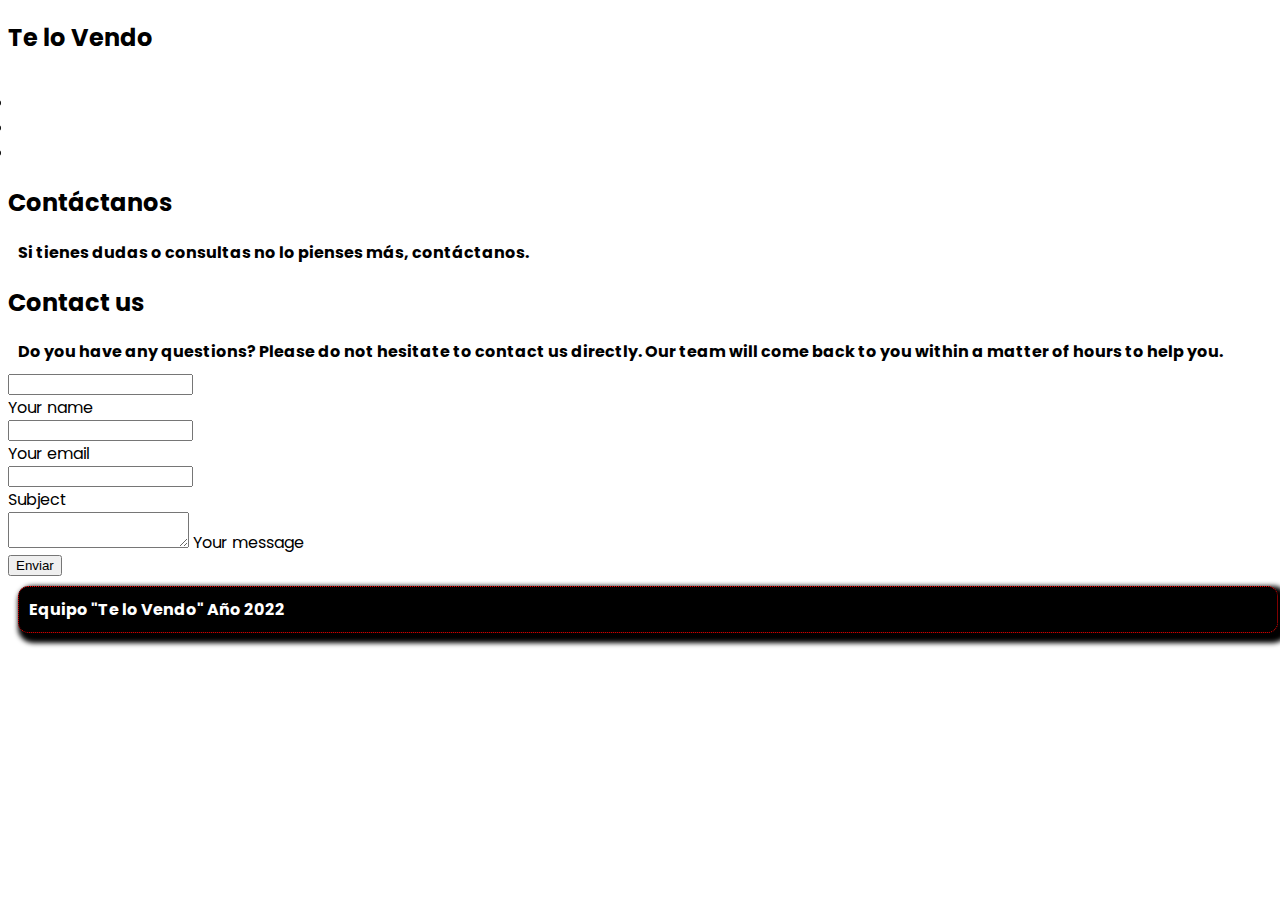
==== contacto.html @ 2a5684f7 "Proyecto Html Css Bootstrap Javascript Validacion" ====
<!-- Integrantes: Carlos Rozas, Carlos Vasquez, Augusto Reyes, Carlos Toledo -->  
  <!DOCTYPE html>
  <html lang="es">
    <head>
      <meta charset="UTF-8" />
      <meta http-equiv="X-UA-Compatible" content="IE=edge" />
      <meta name="viewport" content="width=device-width, initial-scale=1.0" />
      <title>Te Lo Vendo</title>
      <link href="https://fonts.googleapis.com/css2?family=Poppins:wght@200&display=swap" rel="stylesheet">
      <link rel="stylesheet" href="https://cdn.jsdelivr.net/npm/bootstrap@4.6.1/dist/css/bootstrap.min.css" integrity="sha384-zCbKRCUGaJDkqS1kPbPd7TveP5iyJE0EjAuZQTgFLD2ylzuqKfdKlfG/eSrtxUkn" crossorigin="anonymous">
      <link rel="stylesheet" href="./assets/css/style.css" />
      <link rel="stylesheet" href="./assets/css/media.css" />
    </head>
    <body>
      <header>
          <h2>Te lo Vendo</h2>
      </header>
      <!-- Sección menu de navegación -->
        <nav class="navbar navbar-dark bg-dark">
          <div>
            <ul class="menu_navegacion">
              <li><a class="mover" href="index.html">INICIO</a></li>
              <li><a class="mover" href="index.html#somos__id">QUIENES SOMOS</a></li>
              <li><a class="mover" href="contacto.html">CONTACTO</a></li>
            </ul> 
          </div>
        </nav>
      </section>
      <!-- Fin Sección menu de navegación -->
      <!--Sección de Formulario -->
      <section class="container"> 
        <article>
          <section class="mb-4">
            <!--Section heading-->
            <h2 class="h1-responsive font-weight-bold text-center my-4">Contáctanos</h2>
            <!--Section description-->
            <p class="text-center w-responsive mx-auto mb-5">Si tienes dudas o consultas no lo pienses más, contáctanos.</p>
            <div class="row">
              <!--Grid column-->
              <div class="col-md-9 mb-md-0 mb-5">
                <!--Section: Contact v.2-->
<section class="mb-4">

  <!--Section heading-->
  <h2 class="h1-responsive font-weight-bold text-center my-4">Contact us</h2>
  <!--Section description-->
  <p class="text-center w-responsive mx-auto mb-5">Do you have any questions? Please do not hesitate to contact us directly. Our team will come back to you within
      a matter of hours to help you.</p>

  <div class="row">

      <!--Grid column-->
      <div class="col-md-9 mb-md-0 mb-5">
          <form id="contact-form" name="contact-form" action="contacto.html" method="GET">

              <!--Grid row-->
              <div class="row">

                  <!--Grid column-->
                  <div class="col-md-6">
                      <div class="md-form mb-0">
                          <input type="text" id="name" name="name" class="form-control">
                          <label for="name" class="">Your name</label>
                      </div>
                  </div>
                  <!--Grid column-->

                  <!--Grid column-->
                  <div class="col-md-6">
                      <div class="md-form mb-0">
                          <input type="text" id="email" name="email" class="form-control">
                          <label for="email" class="">Your email</label>
                      </div>
                  </div>
                  <!--Grid column-->

              </div>
              <!--Grid row-->

              <!--Grid row-->
              <div class="row">
                  <div class="col-md-12">
                      <div class="md-form mb-0">
                          <input type="text" id="subject" name="subject" class="form-control">
                          <label for="subject" class="">Subject</label>
                      </div>
                  </div>
              </div>
              <!--Grid row-->

              <!--Grid row-->
              <div class="row">

                  <!--Grid column-->
                  <div class="col-md-12">

                      <div class="md-form">
                          <textarea type="text" id="message" name="message" rows="2" class="form-control md-textarea"></textarea>
                          <label for="message">Your message</label>
                      </div>

                  </div>
              </div>
              <!--Grid row-->
              <div class="text-center text-md-left">
                <input type="submit" value="Enviar" class="btn btn-primary">
              </div>
            <div class="status"></div>
          </form>
      </div>
      <!--Grid column-->
  </div>

</section>
<!--Section: Contact v.2-->
              </div>
      <!--Grid column-->
            </div>
          </section>
      <!--Section: Contact v.2-->
        </article>
      </section>
      <!-- Fin de Sección de Formulario -->  
      <!-- footer -->
      <footer class="footer_config">
        <p>Equipo "Te lo Vendo" Año 2022</p>
      </footer>
      <script src="https://cdn.jsdelivr.net/npm/jquery@3.5.1/dist/jquery.slim.min.js" integrity="sha384-DfXdz2htPH0lsSSs5nCTpuj/zy4C+OGpamoFVy38MVBnE+IbbVYUew+OrCXaRkfj" crossorigin="anonymous"></script>
      <script src="https://cdn.jsdelivr.net/npm/bootstrap@4.6.1/dist/js/bootstrap.bundle.min.js" integrity="sha384-fQybjgWLrvvRgtW6bFlB7jaZrFsaBXjsOMm/tB9LTS58ONXgqbR9W8oWht/amnpF" crossorigin="anonymous"></script>
      <script src="./assets/js/funciones.js"></script>
    </body>
</html>
---- assets/css/style.css ----
*{
    box-sizing:border-box;
}
/* FUENTE DE LETRA DEL BODY */
body{
font-family: 'Poppins', sans-serif;;
width:100%;
}
h1,h2,p{
    font-weight:bold;
}
/* FUENTE DE LETRA DEL NAV */
/*nav {
font-family: 'Lucida Sans', 'Lucida Sans Regular', 'Lucida Grande', 'Lucida Sans Unicode', Geneva, Verdana, sans-serif;
color: white;
}*/
/*Es un pseudoelemnto para cambiar de color LOS LINK a */
a.mover:hover{
background-color:rgb(223, 174, 62);
border-radius: 35px;
}
/* Clase para poner COLOR a un TITULO */
.algomas{
    color: chocolate;
}
/* COLOR EN LA CAJA DE DIV DE NAVEGACION Y CONFIGURACION DE BORDES Y COLOR DE FONDO  */
/*div {
    background-color: chartreuse;
    border:1px dotted red;
    border-radius: 10px;
    box-shadow: 5px 5px 5px 5px #000;
    transform:rotate(0deg);
    margin: 20px;
}*/
/* MENU DE NAVEGACION */

.linea{
    display: inline;
    
}
.linea a{
    color: white;
}

.derecho{
    float: right;
}
.menu_navegacion a{
    padding:5px;
    color:rgb(255, 255, 255);
    

}

/* ARTICULO SOMOS */
.article_somos{
    text-align: center;
    background-color: rgb(238, 164, 164);
    transform:rotate(0deg);

}
ul,li.linea{
    padding-top: 15px;
    padding-left: 5px;

}

/* FORMULARIO DEL EJERCICIO*/
.form_principal{
    display:inline-block;
    border: 10px double;
    margin-right:20px;
}
/*IMPUT DEL FORMULARIO */
.block1,input{
    display:block;  
}
/* CONFIGURACION DEL CARUSEL O SLIDER */

/* COLOR DEL FOOTER */
footer{
background-color: rgb(0, 0, 0);
}
footer p{
    color: rgb(255, 255, 255);
    }
/* CONFIGURACION DEL FOOTER */
.footer_config{
    margin: 20px;
    border:1px dotted red;
    border-radius: 10px;
    box-shadow: 5px 5px 5px 5px #000;
    transform:rotate(0deg);
}
/* CONFIGURACION DEL MARGEN DEL PIE DE PAGINA EN PARRAFO(p) */
.footer_config,p{
    margin:10px;
}
img{
    max-width: 100%;
    height: 100%;
}


.ul a{
    color: white
}

.margen_boton_enviar{
    margin-top: 10px;
}

.overflow_hide{
    overflow: hidden;
}
---- assets/css/media.css ----
* {
    box-sizing: border-box;
}

.row::after {
    content: "";
    clear: both;
    display: table;
}

  /* For mobile phones: */
[class*="col-"] {
    width: 100%;
    
}

@media only screen and (min-width: 300px) and (max-width: 767px){
    /* For tablets: */
    .col-s-1 {width: 8.33%;}
    .col-s-2 {width: 16.66%;}
    .col-s-3 {width: 25%;}
    .col-s-4 {width: 33.33%;}
    .col-s-5 {width: 41.66%;}
    .col-s-6 {width: 50%;}
    .col-s-7 {width: 58.33%;}
    .col-s-8 {width: 66.66%;}
    .col-s-9 {width: 75%;}
    .col-s-10 {width: 83.33%;}
    .col-s-11 {width: 91.66%;}
    .col-s-12 {width: 100%;}
    
    
}
@media only screen and (max-width: 768px) {
    /* For desktop: */
    .col-1 {width: 8.33%;}
    .col-2 {width: 16.66%;}
    .col-3 {width: 25%;}
    .col-4 {width: 33.33%;}
    .col-5 {width: 41.66%;}
    .col-6 {width: 50%;}
    .col-7 {width: 58.33%;}
    .col-8 {width: 66.66%;}
    .col-9 {width: 75%;}
    .col-10 {width: 83.33%;}
    .col-11 {width: 91.66%;}
    .col-12 {width: 100%;}
}
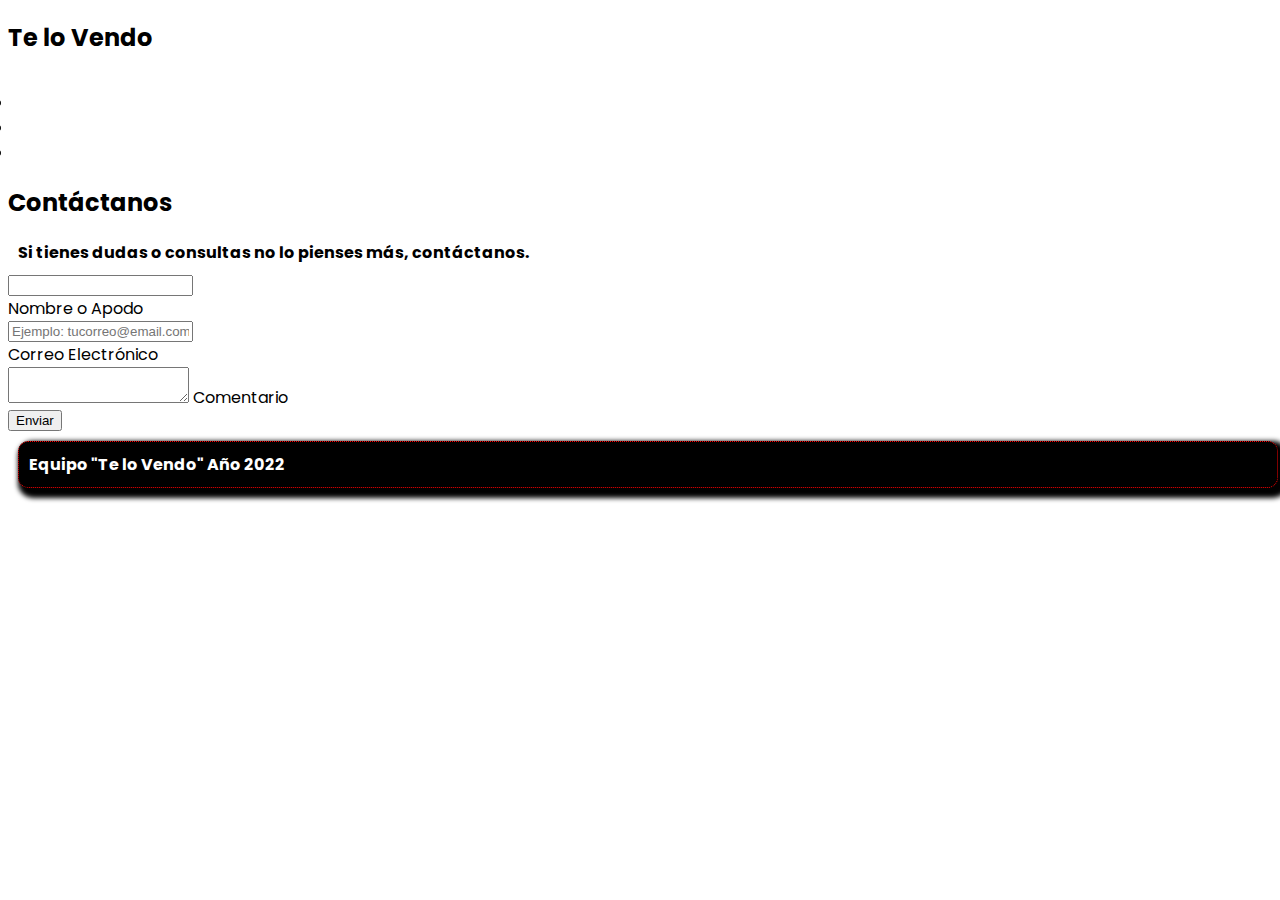
==== commit 75cfc6b9: "Validacion completa del email" ====
--- a/contacto.html
+++ b/contacto.html
@@ -25,7 +25,6 @@
             </ul> 
           </div>
         </nav>
-      </section>
       <!-- Fin Sección menu de navegación -->
       <!--Sección de Formulario -->
       <section class="container"> 
@@ -37,87 +36,59 @@
             <p class="text-center w-responsive mx-auto mb-5">Si tienes dudas o consultas no lo pienses más, contáctanos.</p>
             <div class="row">
               <!--Grid column-->
-              <div class="col-md-9 mb-md-0 mb-5">
+              <div class="col-md-12 mb-md-0 mb-5 col-lg-12">
                 <!--Section: Contact v.2-->
-<section class="mb-4">
-
-  <!--Section heading-->
-  <h2 class="h1-responsive font-weight-bold text-center my-4">Contact us</h2>
-  <!--Section description-->
-  <p class="text-center w-responsive mx-auto mb-5">Do you have any questions? Please do not hesitate to contact us directly. Our team will come back to you within
-      a matter of hours to help you.</p>
-
-  <div class="row">
-
-      <!--Grid column-->
-      <div class="col-md-9 mb-md-0 mb-5">
-          <form id="contact-form" name="contact-form" action="contacto.html" method="GET">
-
-              <!--Grid row-->
-              <div class="row">
-
-                  <!--Grid column-->
-                  <div class="col-md-6">
-                      <div class="md-form mb-0">
-                          <input type="text" id="name" name="name" class="form-control">
-                          <label for="name" class="">Your name</label>
+                <section class="mb-12">
+                  <div class="row justify-content-center">
+                      <!--Grid column-->
+                      <div class="col-md-9 mb-md-0 mb-5">
+                          <form id="contact-form" name="contact-form" onsubmit="return validarFormulario()" action="contacto.html" method="GET">
+                              <!--Grid row-->
+                              <div class="row">
+                                  <!--Grid column-->
+                                  <div class="col-md-6">
+                                      <div class="md-form mb-0">
+                                          <input type="text" id="name" name="name" class="form-control">
+                                          <label for="name" class="">Nombre o Apodo</label>
+                                      </div>
+                                  </div>
+                                  <!--Grid column-->
+                                  <!--Grid column-->
+                                  <div class="col-md-6">
+                                      <div class="md-form mb-0">
+                                          <input type="text" id="email" name="email" class="form-control" placeholder="Ejemplo: tucorreo@email.com">
+                                          <label for="email" class="">Correo Electrónico</label>
+                                      </div>
+                                  </div>
+                                  <!--Grid column-->
+                              </div>
+                              <!--Grid row-->
+                              <!--Grid row-->
+                              <div class="row">
+                                  <!--Grid column-->
+                                  <div class="col-md-12">
+                                      <div class="md-form">
+                                          <textarea type="text" id="message" name="message" rows="2" class="form-control md-textarea"></textarea>
+                                          <label for="message">Comentario</label>
+                                      </div>
+                                  </div>
+                              </div>
+                              <!--Grid row-->
+                              <div class="text-center text-md-left">
+                                <input type="submit" value="Enviar" class="btn btn-primary">
+                              </div>
+                            <div class="status"></div>
+                          </form>
                       </div>
+                      <!--Grid column-->
                   </div>
-                  <!--Grid column-->
-
-                  <!--Grid column-->
-                  <div class="col-md-6">
-                      <div class="md-form mb-0">
-                          <input type="text" id="email" name="email" class="form-control">
-                          <label for="email" class="">Your email</label>
-                      </div>
-                  </div>
-                  <!--Grid column-->
-
+                </section>
+              <!--Section: Contact v.2-->
               </div>
-              <!--Grid row-->
-
-              <!--Grid row-->
-              <div class="row">
-                  <div class="col-md-12">
-                      <div class="md-form mb-0">
-                          <input type="text" id="subject" name="subject" class="form-control">
-                          <label for="subject" class="">Subject</label>
-                      </div>
-                  </div>
-              </div>
-              <!--Grid row-->
-
-              <!--Grid row-->
-              <div class="row">
-
-                  <!--Grid column-->
-                  <div class="col-md-12">
-
-                      <div class="md-form">
-                          <textarea type="text" id="message" name="message" rows="2" class="form-control md-textarea"></textarea>
-                          <label for="message">Your message</label>
-                      </div>
-
-                  </div>
-              </div>
-              <!--Grid row-->
-              <div class="text-center text-md-left">
-                <input type="submit" value="Enviar" class="btn btn-primary">
-              </div>
-            <div class="status"></div>
-          </form>
-      </div>
-      <!--Grid column-->
-  </div>
-
-</section>
-<!--Section: Contact v.2-->
-              </div>
-      <!--Grid column-->
+            <!--Grid column-->
             </div>
           </section>
-      <!--Section: Contact v.2-->
+          <!--Section: Contact v.2-->
         </article>
       </section>
       <!-- Fin de Sección de Formulario -->  
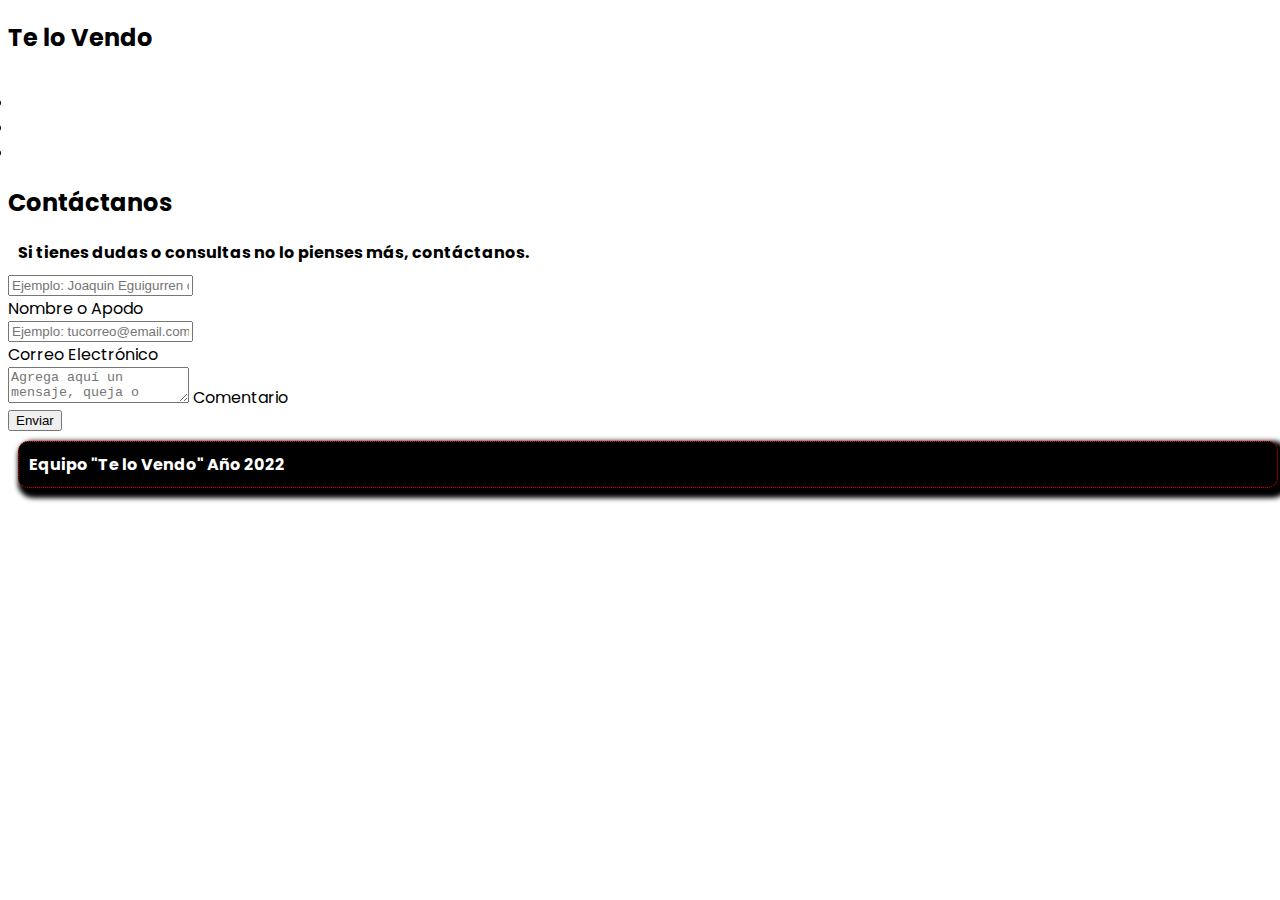
==== commit ec0711cb: "nueva actualizacion de placeholder en formulario" ====
--- a/contacto.html
+++ b/contacto.html
@@ -48,7 +48,7 @@
                                   <!--Grid column-->
                                   <div class="col-md-6">
                                       <div class="md-form mb-0">
-                                          <input type="text" id="name" name="name" class="form-control">
+                                          <input type="text" id="name" name="name" class="form-control" placeholder="Ejemplo: Joaquin Eguigurren o Condorito">
                                           <label for="name" class="">Nombre o Apodo</label>
                                       </div>
                                   </div>
@@ -68,7 +68,7 @@
                                   <!--Grid column-->
                                   <div class="col-md-12">
                                       <div class="md-form">
-                                          <textarea type="text" id="message" name="message" rows="2" class="form-control md-textarea"></textarea>
+                                          <textarea type="text" id="message" name="message" rows="2" class="form-control md-textarea" placeholder="Agrega aquí un mensaje, queja o sugerencia"></textarea>
                                           <label for="message">Comentario</label>
                                       </div>
                                   </div>
